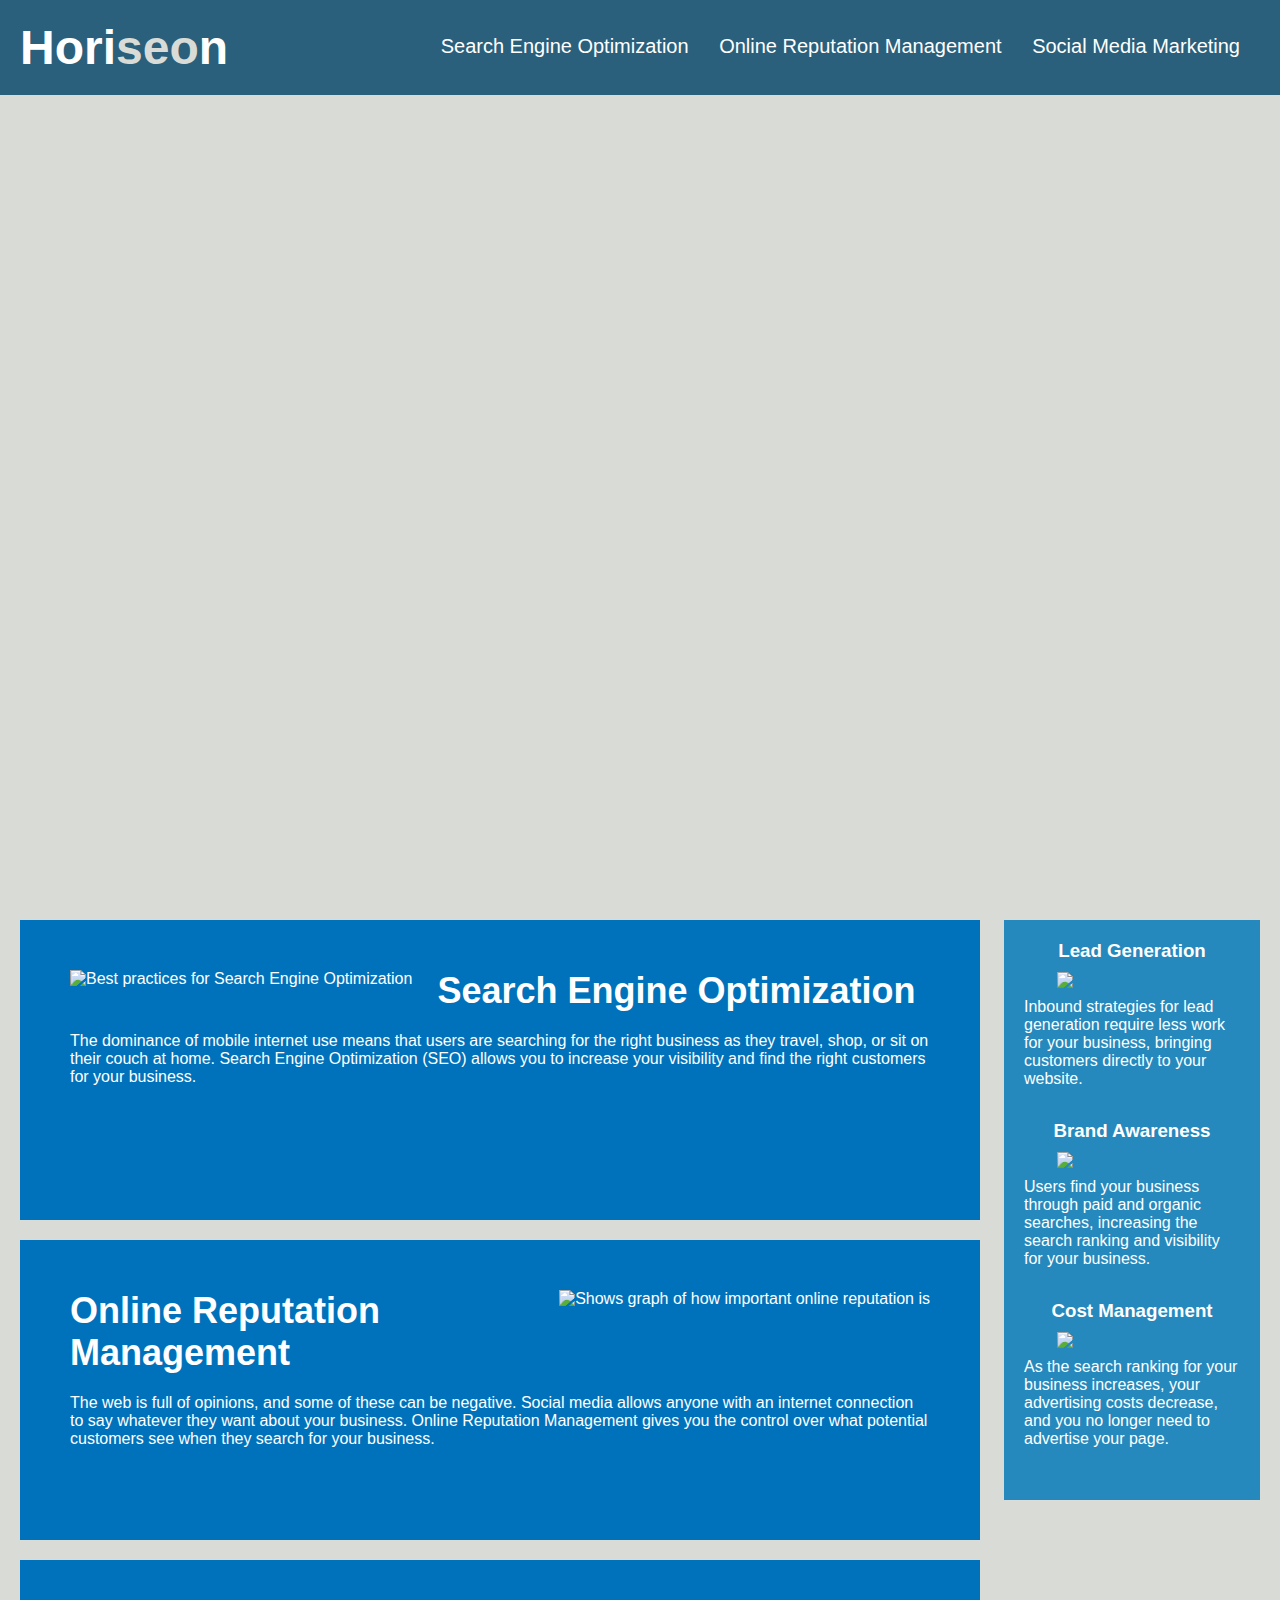
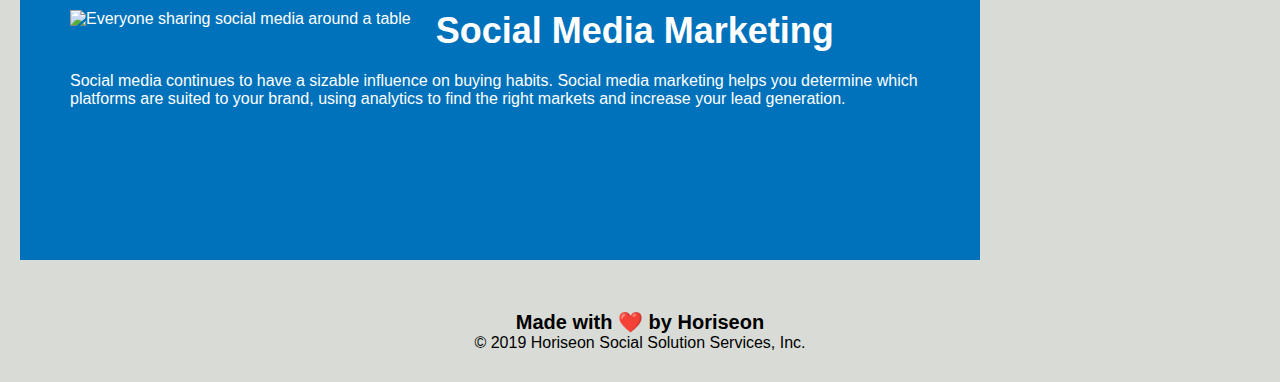
==== 02-Challenge/Develop/index.html @ 9a3cabb3 "Thought I added article elements, added them now" ====
<!DOCTYPE html>
<html lang="en-us">
  <head>
    <meta charset="UTF-8" />
    <link rel="stylesheet" href="./assets/css/style.css" />
    <title>Search Engine Friendly</title>
  </head>

  <body>
    <div class="header">
      <h1>Hori<span class="seo">seo</span>n</h1>
      <div>
        <nav>
          <ul>
            <li>
              <a href="#search-engine-optimization"
                >Search Engine Optimization</a
              >
            </li>
            <li>
              <a href="#online-reputation-management"
                >Online Reputation Management</a
              >
            </li>
            <li>
              <a href="#social-media-marketing">Social Media Marketing</a>
            </li>
          </ul>
        </nav>
      </div>
    </div>
    <div class="hero"></div>
    <div class="content">
      <div class="search-engine-optimization">
        <img
          src="./assets/images/search-engine-optimization.jpg"
          alt="Best practices for Search Engine Optimization"
          class="float-left"
        />
        <section>
          <h2>Search Engine Optimization</h2>
          <p>
            The dominance of mobile internet use means that users are searching
            for the right business as they travel, shop, or sit on their couch
            at home. Search Engine Optimization (SEO) allows you to increase
            your visibility and find the right customers for your business.
          </p>
        </section>
      </div>
      <div
        id="online-reputation-management"
        class="online-reputation-management"
      >
        <img
          src="./assets/images/online-reputation-management.jpg"
          alt="Shows graph of how important online reputation is"
          class="float-right"
        />
        <section>
          <h2>Online Reputation Management</h2>
          <p>
            The web is full of opinions, and some of these can be negative.
            Social media allows anyone with an internet connection to say
            whatever they want about your business. Online Reputation Management
            gives you the control over what potential customers see when they
            search for your business.
          </p>
        </section>
      </div>
      <div id="social-media-marketing" class="social-media-marketing">
        <img
          src="./assets/images/social-media-marketing.jpg"
          alt="Everyone sharing social media around a table"
          class="float-left"
        />
        <section>
          <h2>Social Media Marketing</h2>
          <p>
            Social media continues to have a sizable influence on buying habits.
            Social media marketing helps you determine which platforms are
            suited to your brand, using analytics to find the right markets and
            increase your lead generation.
          </p>
        </section>
      </div>
    </div>
    <div class="benefits">
      <div class="benefit-lead">
        <article>
        <h3>Lead Generation</h3>
        <img src="./assets/images/lead-generation.png" />
        <p>
          Inbound strategies for lead generation require less work for your
          business, bringing customers directly to your website.
        </p>
      </div>
    </article>
      <div class="benefit-brand">
        <h3>Brand Awareness</h3>
        <img src="./assets/images/brand-awareness.png" />
        <p>
          Users find your business through paid and organic searches, increasing
          the search ranking and visibility for your business.
        </p>
      </div>
      <div class="benefit-cost">
        <h3>Cost Management</h3>
        <img src="./assets/images/cost-management.png" />
        <p>
          As the search ranking for your business increases, your advertising
          costs decrease, and you no longer need to advertise your page.
        </p>
      </div>
    </div>
    <div class="footer">
      <h2>Made with ❤️️ by Horiseon</h2>
      <p>&copy; 2019 Horiseon Social Solution Services, Inc.</p>
    </div>
  </body>
</html>
---- 02-Challenge/Develop/assets/css/style.css ----
* {
  box-sizing: border-box;
  padding: 0;
  margin: 0;
}

body {
  background-color: #d9dcd6;
}

.header {
  padding: 20px;
  font-family: "Trebuchet MS", "Lucida Sans Unicode", "Lucida Grande",
    "Lucida Sans", Arial, sans-serif;
  background-color: #2a607c;
  color: #ffffff;
}

.header h1 {
  display: inline-block;
  font-size: 48px;
}

.header h1 .seo {
  color: #d9dcd6;
}

.header div {
  padding-top: 15px;
  margin-right: 20px;
  float: right;
  font-family: "Gill Sans", "Gill Sans MT", Calibri, "Trebuchet MS", sans-serif;
  font-size: 20px;
}

.header div ul {
  list-style-type: none;
}

.header div ul li {
  display: inline-block;
  margin-left: 25px;
}

a {
  color: #ffffff;
  text-decoration: none;
}

p {
  font-size: 16px;
}

.hero {
  height: 800px;
  width: 100%;
  margin-bottom: 25px;
  background-image: url("../images/digital-marketing-meeting.jpg");
  background-size: cover;
  background-position: center;
}

.float-left {
  float: left;
  margin-right: 25px;
}

.float-right {
  float: right;
  margin-left: 25px;
}

.content {
  width: 75%;
  display: inline-block;
  margin-left: 20px;
}

.benefits {
  margin-right: 20px;
  padding: 20px;
  clear: both;
  float: right;
  width: 20%;
  height: 100%;
  font-family: "Gill Sans", "Gill Sans MT", Calibri, "Trebuchet MS", sans-serif;
  background-color: #2589bd;
}

.benefit-lead {
  margin-bottom: 32px;
  color: #ffffff;
}

.benefit-brand {
  margin-bottom: 32px;
  color: #ffffff;
}

.benefit-cost {
  margin-bottom: 32px;
  color: #ffffff;
}

.benefit-lead h3 {
  margin-bottom: 10px;
  text-align: center;
}

.benefit-brand h3 {
  margin-bottom: 10px;
  text-align: center;
}

.benefit-cost h3 {
  margin-bottom: 10px;
  text-align: center;
}

.benefit-lead img {
  display: block;
  margin: 10px auto;
  max-width: 150px;
}

.benefit-brand img {
  display: block;
  margin: 10px auto;
  max-width: 150px;
}

.benefit-cost img {
  display: block;
  margin: 10px auto;
  max-width: 150px;
}

.search-engine-optimization {
  margin-bottom: 20px;
  padding: 50px;
  height: 300px;
  font-family: "Gill Sans", "Gill Sans MT", Calibri, "Trebuchet MS", sans-serif;
  background-color: #0072bb;
  color: #ffffff;
}

.online-reputation-management {
  margin-bottom: 20px;
  padding: 50px;
  height: 300px;
  font-family: "Gill Sans", "Gill Sans MT", Calibri, "Trebuchet MS", sans-serif;
  background-color: #0072bb;
  color: #ffffff;
}

.social-media-marketing {
  margin-bottom: 20px;
  padding: 50px;
  height: 300px;
  font-family: "Gill Sans", "Gill Sans MT", Calibri, "Trebuchet MS", sans-serif;
  background-color: #0072bb;
  color: #ffffff;
}

.search-engine-optimization img {
  max-height: 200px;
}

.online-reputation-management img {
  max-height: 200px;
}

.social-media-marketing img {
  max-height: 200px;
}

.search-engine-optimization h2 {
  margin-bottom: 20px;
  font-size: 36px;
}

.online-reputation-management h2 {
  margin-bottom: 20px;
  font-size: 36px;
}

.social-media-marketing h2 {
  margin-bottom: 20px;
  font-size: 36px;
}

.footer {
  padding: 30px;
  clear: both;
  font-family: "Trebuchet MS", "Lucida Sans Unicode", "Lucida Grande",
    "Lucida Sans", Arial, sans-serif;
  text-align: center;
}

.footer h2 {
  font-size: 20px;
}
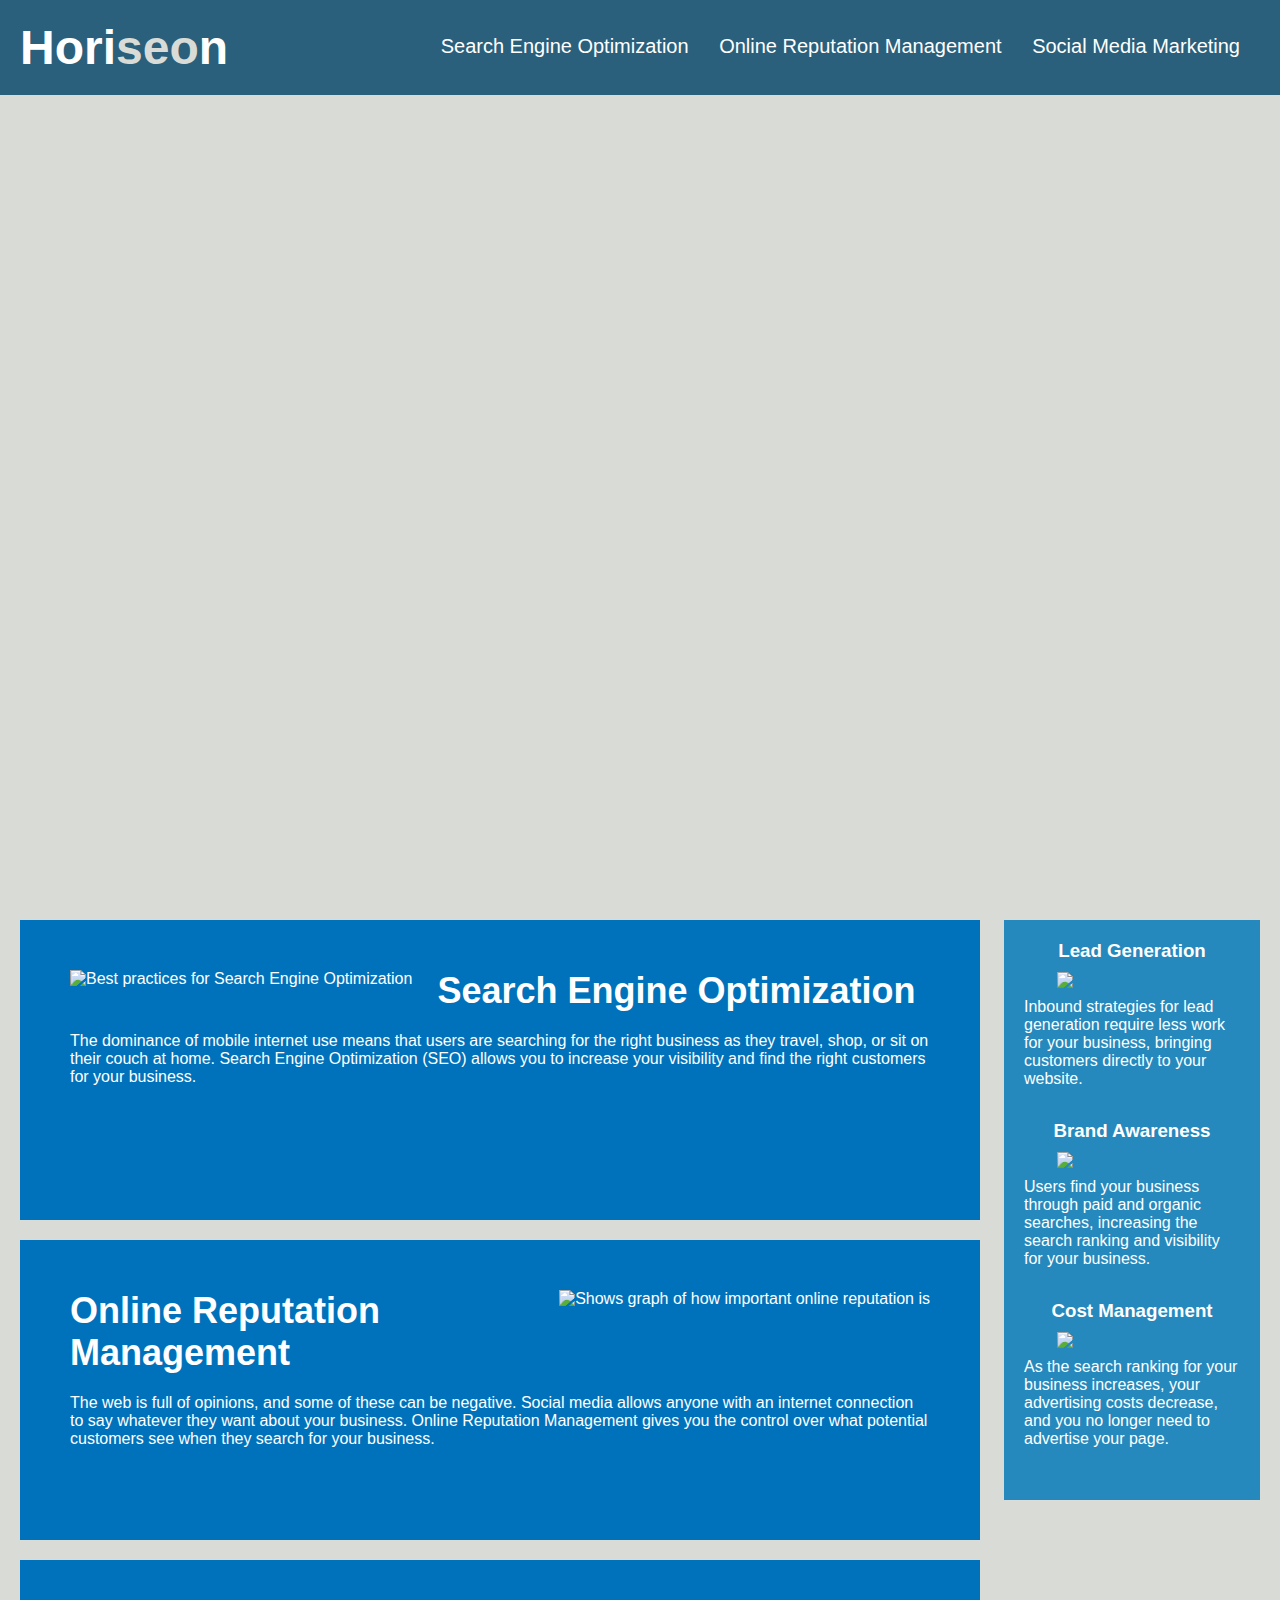
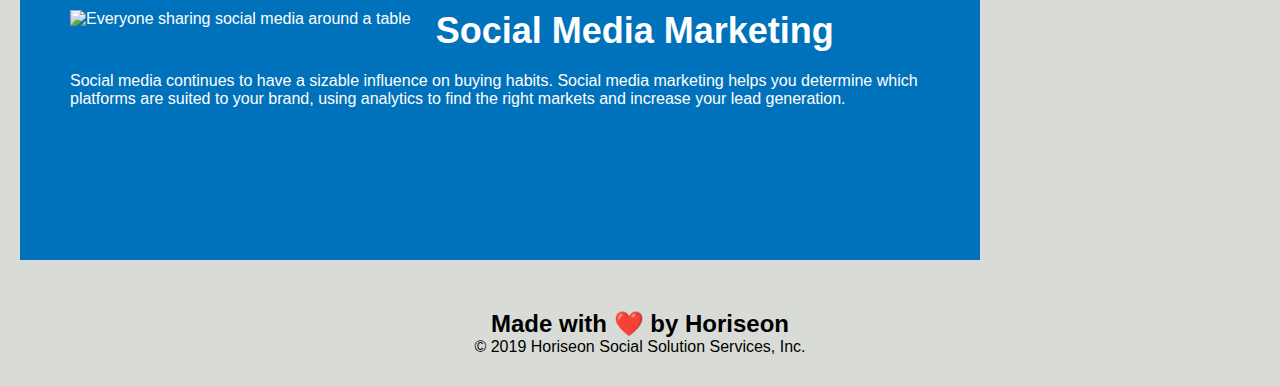
==== commit 6bbe1cf6: "Changed footer in CSS and double checked everthing" ====
--- a/02-Challenge/Develop/index.html
+++ b/02-Challenge/Develop/index.html
@@ -7,45 +7,39 @@
   </head>
 
   <body>
-    <div class="header">
+    <header>
       <h1>Hori<span class="seo">seo</span>n</h1>
-      <div>
-        <nav>
-          <ul>
-            <li>
-              <a href="#search-engine-optimization"
-                >Search Engine Optimization</a
-              >
-            </li>
-            <li>
-              <a href="#online-reputation-management"
-                >Online Reputation Management</a
-              >
-            </li>
-            <li>
-              <a href="#social-media-marketing">Social Media Marketing</a>
-            </li>
-          </ul>
-        </nav>
-      </div>
-    </div>
+      <nav>
+        <ul>
+          <li>
+            <a href="#search-engine-optimization">Search Engine Optimization</a>
+          </li>
+          <li>
+            <a href="#online-reputation-management"
+              >Online Reputation Management</a
+            >
+          </li>
+          <li>
+            <a href="#social-media-marketing">Social Media Marketing</a>
+          </li>
+        </ul>
+      </nav>
+    </header>
     <div class="hero"></div>
-    <div class="content">
+    <section class="content">
       <div class="search-engine-optimization">
         <img
           src="./assets/images/search-engine-optimization.jpg"
           alt="Best practices for Search Engine Optimization"
           class="float-left"
         />
-        <section>
-          <h2>Search Engine Optimization</h2>
-          <p>
-            The dominance of mobile internet use means that users are searching
-            for the right business as they travel, shop, or sit on their couch
-            at home. Search Engine Optimization (SEO) allows you to increase
-            your visibility and find the right customers for your business.
-          </p>
-        </section>
+        <h2>Search Engine Optimization</h2>
+        <p>
+          The dominance of mobile internet use means that users are searching
+          for the right business as they travel, shop, or sit on their couch at
+          home. Search Engine Optimization (SEO) allows you to increase your
+          visibility and find the right customers for your business.
+        </p>
       </div>
       <div
         id="online-reputation-management"
@@ -56,16 +50,14 @@
           alt="Shows graph of how important online reputation is"
           class="float-right"
         />
-        <section>
-          <h2>Online Reputation Management</h2>
-          <p>
-            The web is full of opinions, and some of these can be negative.
-            Social media allows anyone with an internet connection to say
-            whatever they want about your business. Online Reputation Management
-            gives you the control over what potential customers see when they
-            search for your business.
-          </p>
-        </section>
+        <h2>Online Reputation Management</h2>
+        <p>
+          The web is full of opinions, and some of these can be negative. Social
+          media allows anyone with an internet connection to say whatever they
+          want about your business. Online Reputation Management gives you the
+          control over what potential customers see when they search for your
+          business.
+        </p>
       </div>
       <div id="social-media-marketing" class="social-media-marketing">
         <img
@@ -73,20 +65,17 @@
           alt="Everyone sharing social media around a table"
           class="float-left"
         />
-        <section>
-          <h2>Social Media Marketing</h2>
-          <p>
-            Social media continues to have a sizable influence on buying habits.
-            Social media marketing helps you determine which platforms are
-            suited to your brand, using analytics to find the right markets and
-            increase your lead generation.
-          </p>
-        </section>
+        <h2>Social Media Marketing</h2>
+        <p>
+          Social media continues to have a sizable influence on buying habits.
+          Social media marketing helps you determine which platforms are suited
+          to your brand, using analytics to find the right markets and increase
+          your lead generation.
+        </p>
       </div>
-    </div>
-    <div class="benefits">
+    </section>
+    <aside class="benefits">
       <div class="benefit-lead">
-        <article>
         <h3>Lead Generation</h3>
         <img src="./assets/images/lead-generation.png" />
         <p>
@@ -94,7 +83,6 @@
           business, bringing customers directly to your website.
         </p>
       </div>
-    </article>
       <div class="benefit-brand">
         <h3>Brand Awareness</h3>
         <img src="./assets/images/brand-awareness.png" />
@@ -111,10 +99,10 @@
           costs decrease, and you no longer need to advertise your page.
         </p>
       </div>
-    </div>
-    <div class="footer">
+    </aside>
+    <footer>
       <h2>Made with ❤️️ by Horiseon</h2>
       <p>&copy; 2019 Horiseon Social Solution Services, Inc.</p>
-    </div>
+    </footer>
   </body>
 </html>
--- a/02-Challenge/Develop/assets/css/style.css
+++ b/02-Challenge/Develop/assets/css/style.css
@@ -8,7 +8,7 @@
   background-color: #d9dcd6;
 }
 
-.header {
+header {
   padding: 20px;
   font-family: "Trebuchet MS", "Lucida Sans Unicode", "Lucida Grande",
     "Lucida Sans", Arial, sans-serif;
@@ -16,16 +16,16 @@
   color: #ffffff;
 }
 
-.header h1 {
+header h1 {
   display: inline-block;
   font-size: 48px;
 }
 
-.header h1 .seo {
+header h1 .seo {
   color: #d9dcd6;
 }
 
-.header div {
+header nav {
   padding-top: 15px;
   margin-right: 20px;
   float: right;
@@ -33,11 +33,11 @@
   font-size: 20px;
 }
 
-.header div ul {
+header nav ul {
   list-style-type: none;
 }
 
-.header div ul li {
+header nav ul li {
   display: inline-block;
   margin-left: 25px;
 }
@@ -189,7 +189,7 @@
   font-size: 36px;
 }
 
-.footer {
+footer {
   padding: 30px;
   clear: both;
   font-family: "Trebuchet MS", "Lucida Sans Unicode", "Lucida Grande",
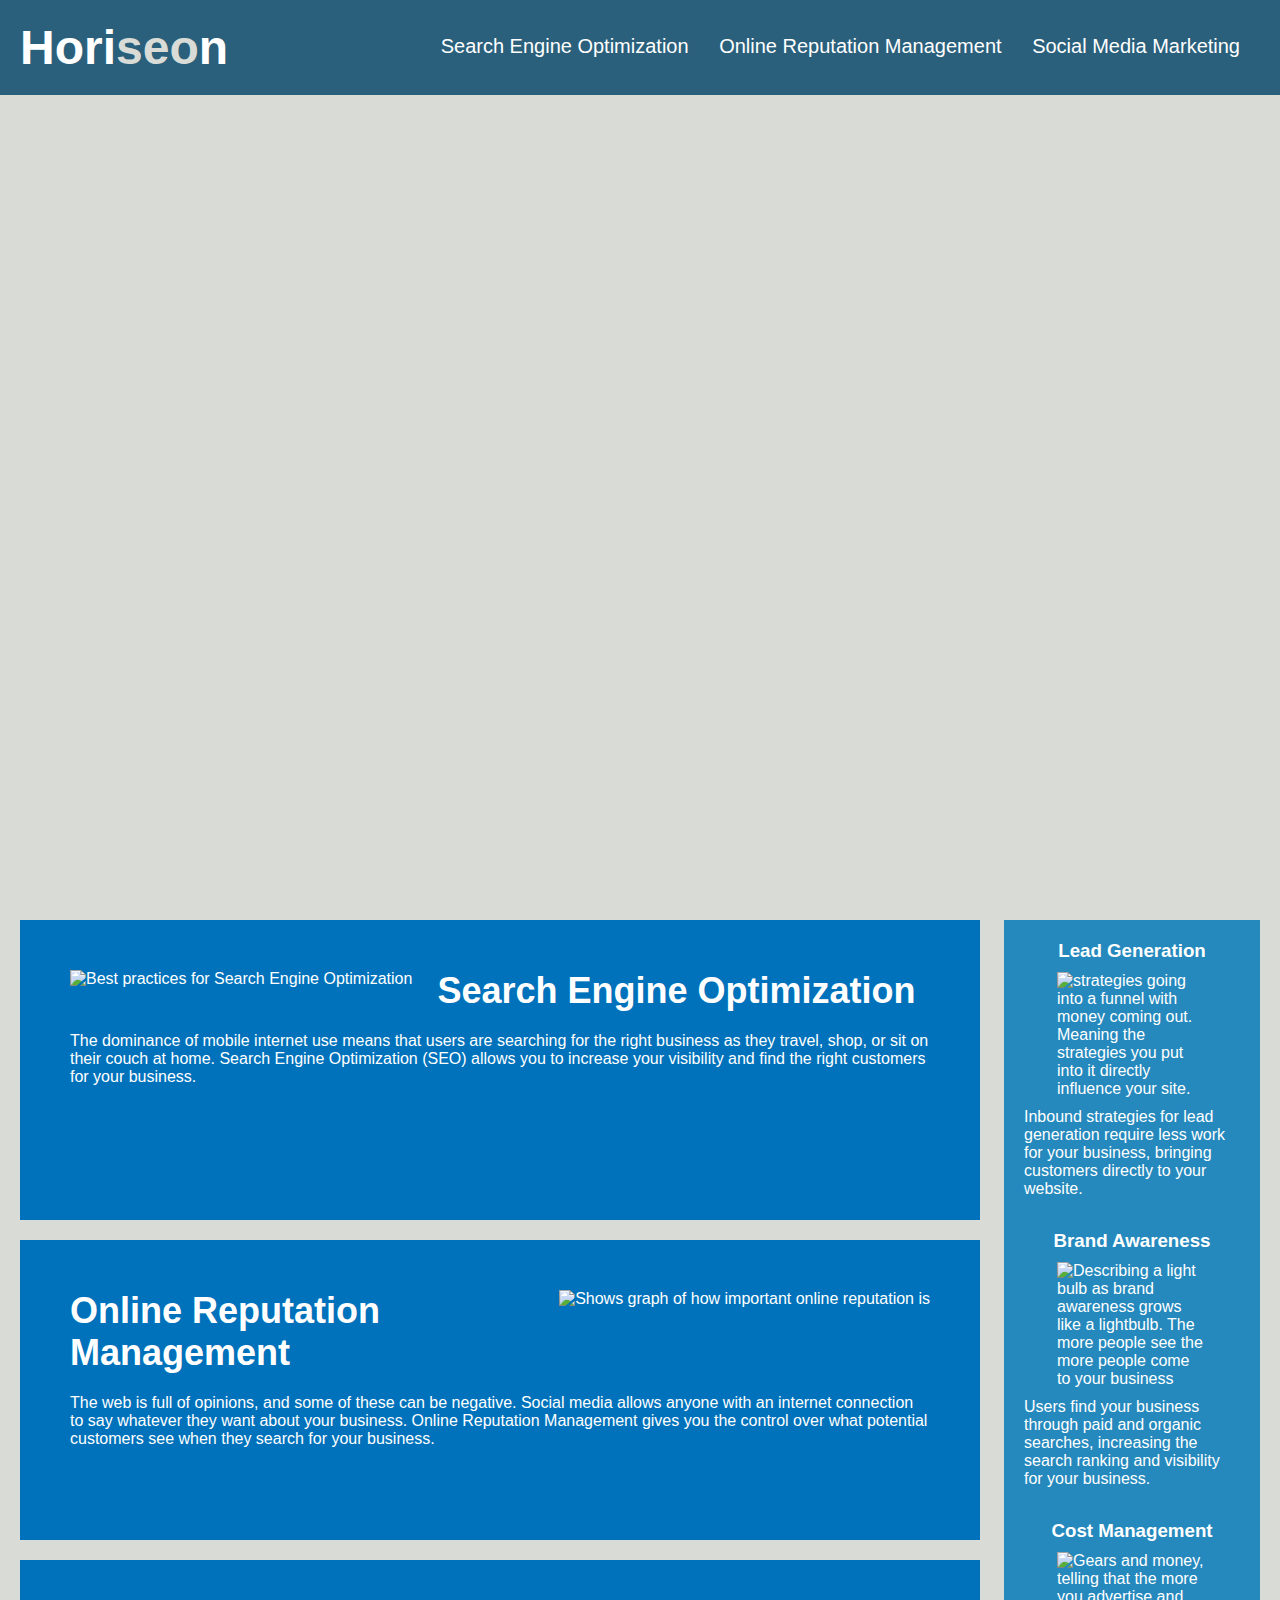
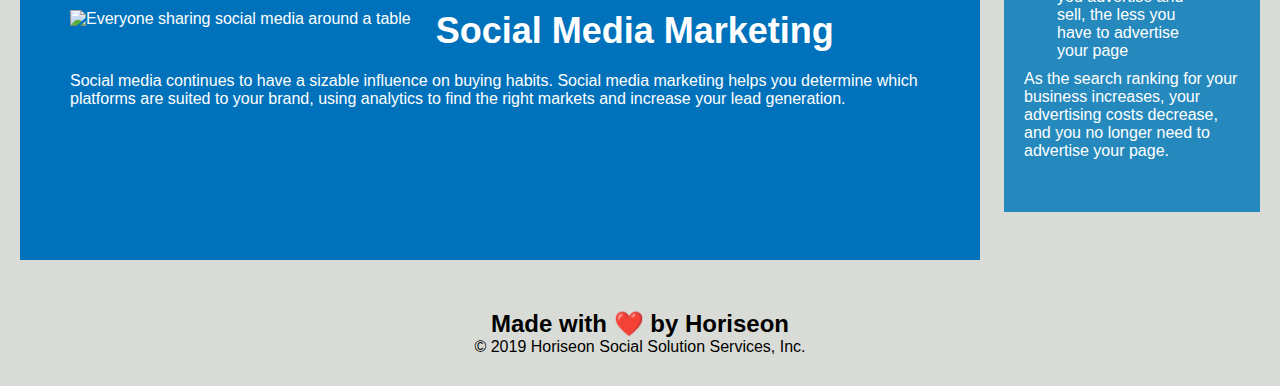
==== commit 6f0b382b: "Created a README doc to explain the purpose" ====
--- a/02-Challenge/Develop/index.html
+++ b/02-Challenge/Develop/index.html
@@ -77,7 +77,11 @@
     <aside class="benefits">
       <div class="benefit-lead">
         <h3>Lead Generation</h3>
-        <img src="./assets/images/lead-generation.png" />
+        <img
+          src="./assets/images/lead-generation.png"
+          alt="strategies going into a funnel with money coming out. Meaning the strategies you put into it directly influence your site. "
+        />
+
         <p>
           Inbound strategies for lead generation require less work for your
           business, bringing customers directly to your website.
@@ -85,7 +89,10 @@
       </div>
       <div class="benefit-brand">
         <h3>Brand Awareness</h3>
-        <img src="./assets/images/brand-awareness.png" />
+        <img
+          src="./assets/images/brand-awareness.png"
+          alt=" Describing a light bulb as brand awareness grows like a lightbulb. The more people see the more people come to your business"
+        />
         <p>
           Users find your business through paid and organic searches, increasing
           the search ranking and visibility for your business.
@@ -93,7 +100,10 @@
       </div>
       <div class="benefit-cost">
         <h3>Cost Management</h3>
-        <img src="./assets/images/cost-management.png" />
+        <img
+          src="./assets/images/cost-management.png"
+          alt="Gears and money, telling that the more you advertise and sell, the less you have to advertise your page "
+        />
         <p>
           As the search ranking for your business increases, your advertising
           costs decrease, and you no longer need to advertise your page.
